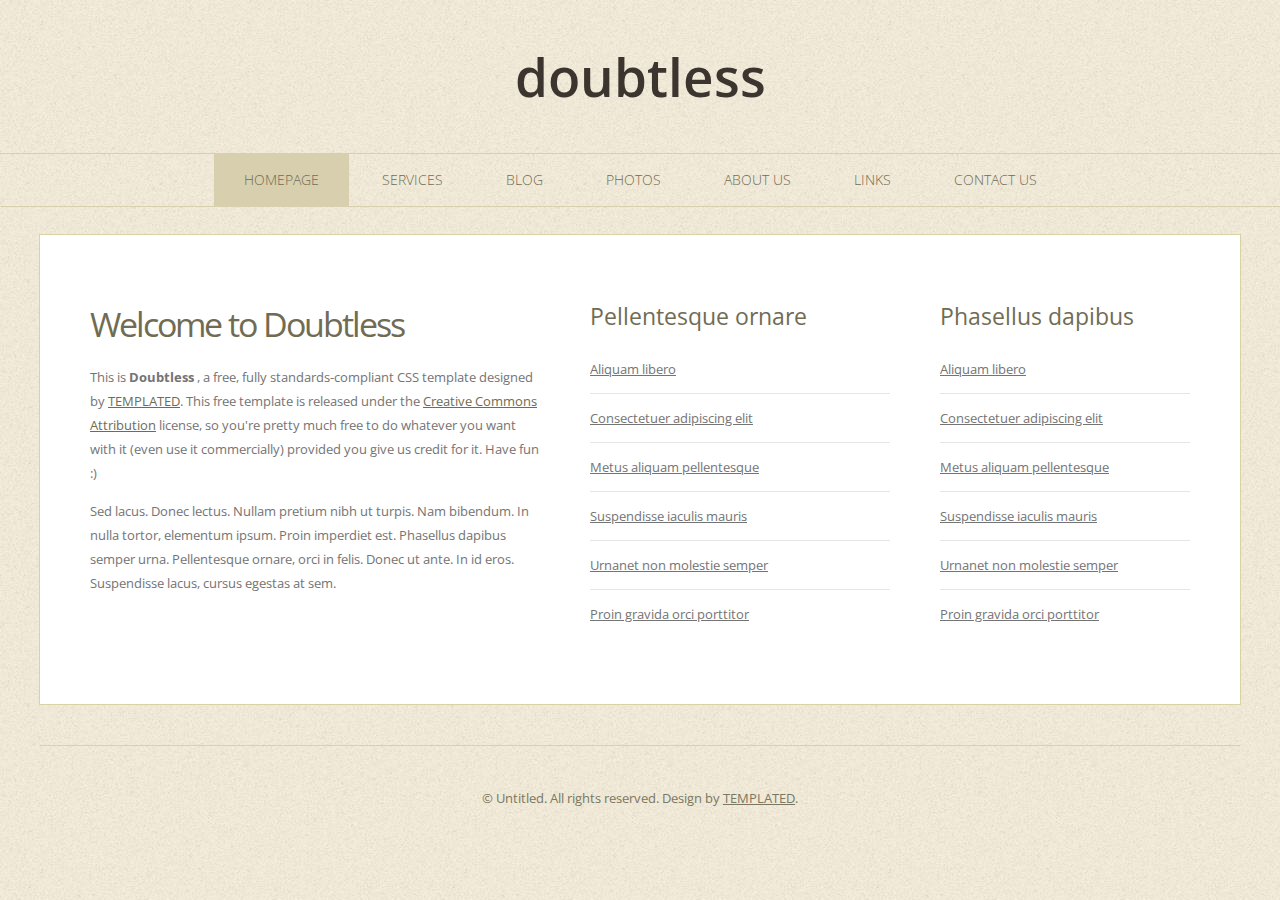
==== templated-doubtless/index.html @ 0f6a4803 "Our Template" ====
<!DOCTYPE html PUBLIC "-//W3C//DTD XHTML 1.0 Strict//EN" "http://www.w3.org/TR/xhtml1/DTD/xhtml1-strict.dtd">
<!--
Design by TEMPLATED
http://templated.co
Released for free under the Creative Commons Attribution License

Name       : Doubtless 
Description: A two-column, fixed-width design with dark color scheme.
Version    : 1.0
Released   : 20130428

-->
<html xmlns="http://www.w3.org/1999/xhtml">
<head>
<meta http-equiv="Content-Type" content="text/html; charset=utf-8" />
<title></title>
<meta name="keywords" content="" />
<meta name="description" content="" />
<link href="http://fonts.googleapis.com/css?family=Open+Sans:400,300,600,700|Archivo+Narrow:400,700" rel="stylesheet" type="text/css">
<link href="default.css" rel="stylesheet" type="text/css" media="all" />
<!--[if IE 6]>
<link href="default_ie6.css" rel="stylesheet" type="text/css" />
<![endif]-->
</head>
<body>
<div id="logo" class="container">
	<h1><a href="#">Doubtless</a></h1>
</div>
<div id="menu-wrapper">
	<div id="menu" class="container">
		<ul>
			<li class="current_page_item"><a href="#">Homepage</a></li>
			<li><a href="#">Services</a></li>
			<li><a href="#">Blog</a></li>
			<li><a href="#">Photos</a></li>
			<li><a href="#">About Us</a></li>
			<li><a href="#">Links</a></li>
			<li><a href="#">Contact Us</a></li>
		</ul>
	</div>
</div>
<div id="page" class="container">
	<div id="box1">
		<h2 class="title"><a href="#">Welcome to Doubtless</a></h2>
		<div style="clear: both;">&nbsp;</div>
		<div class="entry">
			<p>This is <strong>Doubtless </strong>, a free, fully standards-compliant CSS template designed by <a href="http://templated.co" rel="nofollow">TEMPLATED</a>.         This free template is released under the <a href="http://templated.co/license">Creative Commons Attribution</a> license, so you're pretty much free to do whatever you want with it (even use it commercially) provided you give us credit for it. Have fun :) </p>
			<p>Sed lacus. Donec lectus. Nullam pretium nibh ut turpis. Nam bibendum. In nulla tortor, elementum ipsum. Proin imperdiet est. Phasellus dapibus semper urna. Pellentesque ornare, orci in felis. Donec ut ante. In id eros. Suspendisse lacus, cursus egestas at sem.</p>
		</div>
	</div>
	<div id="box2">
		<h2>Pellentesque ornare</h2>
		<ul class="style1">
			<li class="first"><a href="#">Aliquam libero</a></li>
			<li><a href="#">Consectetuer adipiscing elit</a></li>
			<li><a href="#">Metus aliquam pellentesque</a></li>
			<li><a href="#">Suspendisse iaculis mauris</a></li>
			<li><a href="#">Urnanet non molestie semper</a></li>
			<li><a href="#">Proin gravida orci porttitor</a></li>
		</ul>
	</div>
	<div id="box3">
		<h2>Phasellus dapibus</h2>
		<ul class="style1">
			<li class="first"><a href="#">Aliquam libero</a></li>
			<li><a href="#">Consectetuer adipiscing elit</a></li>
			<li><a href="#">Metus aliquam pellentesque</a></li>
			<li><a href="#">Suspendisse iaculis mauris</a></li>
			<li><a href="#">Urnanet non molestie semper</a></li>
			<li><a href="#">Proin gravida orci porttitor</a></li>
		</ul>
	</div>
</div>
<div id="footer" class="container">
	<p>&copy; Untitled. All rights reserved. Design by <a href="http://templated.co" rel="nofollow">TEMPLATED</a>. </p>
</div>
</body>
</html>
---- templated-doubtless/default.css ----
html, body {
	height: 100%;
}

body {
	margin: 0px;
	padding: 0px;
	background: #F1E9D4 url(images/bg01.jpg) repeat;
	font-family: 'Open Sans', sans-serif;
	font-size: 10pt;
	color: #747474;
}


h1, h2, h3 {
	margin: 0;
	padding: 0;
}

p, ol, ul {
	margin-top: 0px;
}

p {
	line-height: 180%;
}

strong {
}

a {
	color: #706C53;
}

a:hover {
	text-decoration: none;
}

a img {
	border: none;
}

img.border {
}

img.alignleft {
	float: left;
}

img.alignright {
	float: right;
}

img.aligncenter {
	margin: 0px auto;
}

hr {
	display: none;
}

ul.style1
{
	margin: 0;
	padding: 0;
	list-style: none;
}

ul.style1 li
{
	padding: 15px 0px 15px 0px;
	border-top: 1px solid #E5E5E5;
}

ul.style1 a
{
	color: #747474;
}

ul.style1 .first
{
	padding-top: 0;
	border-top: none;
}

/** WRAPPER */

#wrapper {
}

.container {
	width: 1200px;
	margin: 0px auto;
}

.clearfix {
	clear: both;
}

/* Header */

#header-wrapper {
	overflow: hidden;
	height: 600px;
}

#header {
	width: 960px;
	height: 200px;
	margin: 0 auto;
	padding: 0px 20px;
}

/* Logo */

#logo {
	overflow: hidden;
	padding: 3em 0em;
}

#logo h1, #logo p {
	text-align: center;
}

#logo h1 {
	padding: 0px 0px 0px 0px;
	text-transform: lowercase;
	font-size: 4em;
	font-weight: 600;
	color: #706C53
}

#logo p {
	margin-top: -20px;
	padding: 0px 0px 0px 5px;
	font-size: 20px;
	font-weight: 300;
	color: #696969;
}

#logo p a {
	color: #696969;
}

#logo a {
	border: none;
	background: none;
	text-decoration: none;
	color: #3C342E;
}

/* Menu */

#menu-wrapper {
	overflow: hidden;
	height: 52px;
	margin-bottom: 2em;
	border-top: 1px solid #D7CFAD;
	border-bottom: 1px solid #D7CFAD;
}

#menu {
	overflow: hidden;
	height: 52px;
}

#menu ul {
	margin: 0;
	padding: 0px 0px 0px 0px;
	list-style: none;
	line-height: normal;
	text-align: center;
}

#menu li {
	display: inline-block;
}

#menu a {
	display: block;
	padding: 0px 30px;
	line-height: 52px;
	border: none;
	text-decoration: none;
	text-transform: lowercase;
	text-align: center;
	text-transform: uppercase;
	font-size: 14px;
	font-weight: 300;
	color: #706C53;
}

#menu a:hover, #menu .current_page_item a {
	background: #D7CFAD;
	text-decoration: none;
	color: #706C53;
}

#menu .current_page_item a {
}

/** PAGE */


#page {
	overflow: hidden;
	width: 1100px;
	margin-bottom: 3em;
	padding: 5em 50px;
	background: #FFF;
	border: 1px solid #D9D2A5;
}

#page h2 a
{
	letter-spacing: -2px;
	text-decoration: none;
	font-size: 1.7em;
	font-weight: 400;
	color: #706C53;
}


#box1
{
	float: left;
	width: 450px;
	margin-right: 50px;
}

#box2
{
	float: left;
	width: 300px;
}

#box2 h2, #box3 h2
{
	padding-bottom: 1.2em;
	font-weight: 400;
	font-size: 1.7em;
	font-weight: 400;
	color: #706C53;
}


#box3
{
	float: right;
	width: 250px;
}


/** CONTENT */

#content {
}

/** SIDEBAR */

#sidebar {
}

/* Footer */

#footer {
	overflow: hidden;
	padding: 3em 0em;
	border-top: 1px solid #D9D2A5;
	color: #7A7762;
}

#footer p {
	text-align: center;
}

#footer a {
	color: #7A7762;
}
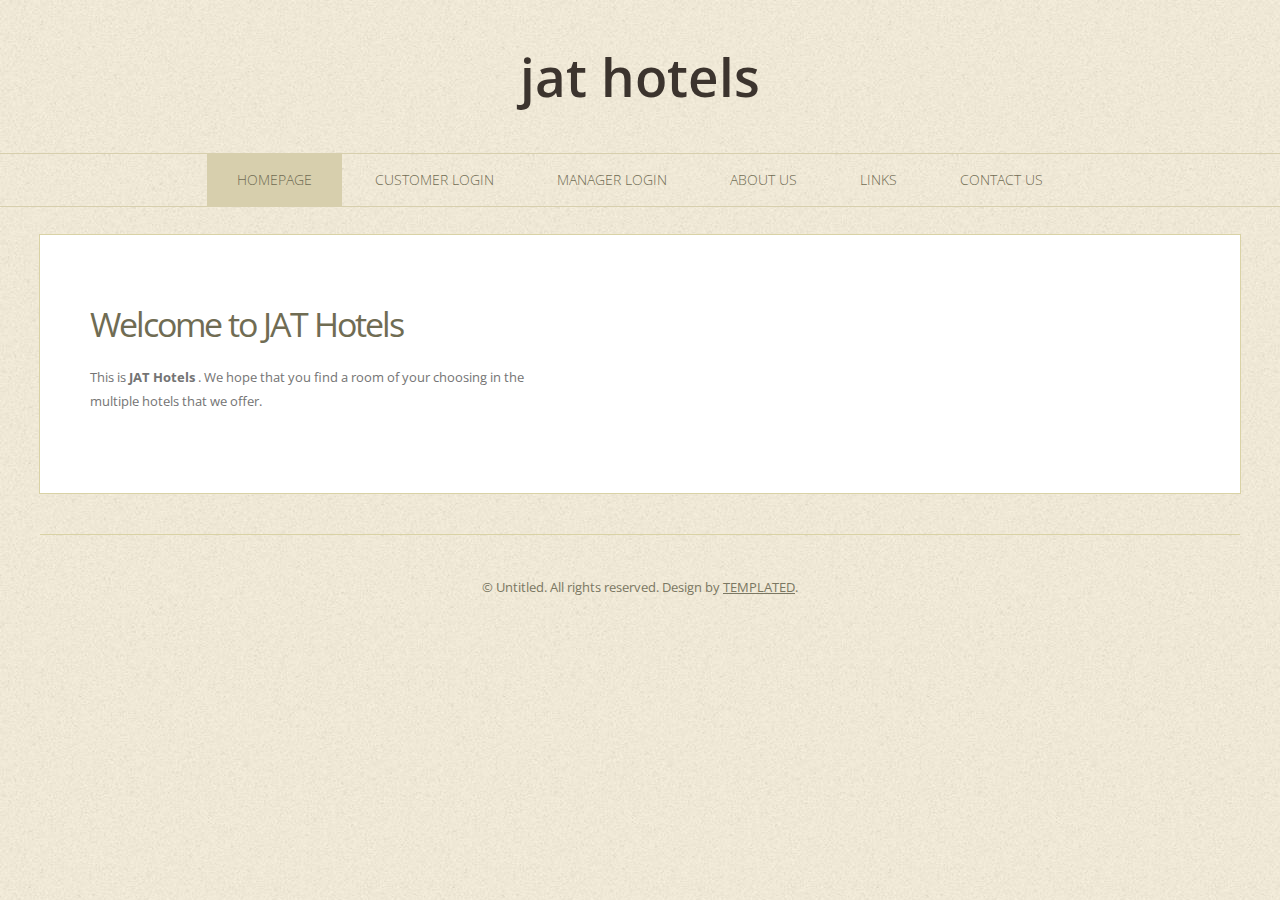
==== commit 35b21bdd: "Update index.html" ====
--- a/templated-doubtless/index.html
+++ b/templated-doubtless/index.html
@@ -3,12 +3,10 @@
 Design by TEMPLATED
 http://templated.co
 Released for free under the Creative Commons Attribution License
-
 Name       : Doubtless 
 Description: A two-column, fixed-width design with dark color scheme.
 Version    : 1.0
 Released   : 20130428
-
 -->
 <html xmlns="http://www.w3.org/1999/xhtml">
 <head>
@@ -24,15 +22,14 @@
 </head>
 <body>
 <div id="logo" class="container">
-	<h1><a href="#">Doubtless</a></h1>
+	<h1><a href="#">JAT Hotels</a></h1>
 </div>
 <div id="menu-wrapper">
 	<div id="menu" class="container">
 		<ul>
 			<li class="current_page_item"><a href="#">Homepage</a></li>
-			<li><a href="#">Services</a></li>
-			<li><a href="#">Blog</a></li>
-			<li><a href="#">Photos</a></li>
+			<li><a href="#">Customer Login</a></li>
+			<li><a href="#">Manager Login</a></li>
 			<li><a href="#">About Us</a></li>
 			<li><a href="#">Links</a></li>
 			<li><a href="#">Contact Us</a></li>
@@ -41,35 +38,13 @@
 </div>
 <div id="page" class="container">
 	<div id="box1">
-		<h2 class="title"><a href="#">Welcome to Doubtless</a></h2>
+		<h2 class="title"><a href="#">Welcome to JAT Hotels</a></h2>
 		<div style="clear: both;">&nbsp;</div>
 		<div class="entry">
-			<p>This is <strong>Doubtless </strong>, a free, fully standards-compliant CSS template designed by <a href="http://templated.co" rel="nofollow">TEMPLATED</a>.         This free template is released under the <a href="http://templated.co/license">Creative Commons Attribution</a> license, so you're pretty much free to do whatever you want with it (even use it commercially) provided you give us credit for it. Have fun :) </p>
-			<p>Sed lacus. Donec lectus. Nullam pretium nibh ut turpis. Nam bibendum. In nulla tortor, elementum ipsum. Proin imperdiet est. Phasellus dapibus semper urna. Pellentesque ornare, orci in felis. Donec ut ante. In id eros. Suspendisse lacus, cursus egestas at sem.</p>
+			<p>This is <strong>JAT Hotels </strong>. We hope that you find a room of your choosing in the multiple hotels that we offer.</p>
 		</div>
 	</div>
-	<div id="box2">
-		<h2>Pellentesque ornare</h2>
-		<ul class="style1">
-			<li class="first"><a href="#">Aliquam libero</a></li>
-			<li><a href="#">Consectetuer adipiscing elit</a></li>
-			<li><a href="#">Metus aliquam pellentesque</a></li>
-			<li><a href="#">Suspendisse iaculis mauris</a></li>
-			<li><a href="#">Urnanet non molestie semper</a></li>
-			<li><a href="#">Proin gravida orci porttitor</a></li>
-		</ul>
-	</div>
-	<div id="box3">
-		<h2>Phasellus dapibus</h2>
-		<ul class="style1">
-			<li class="first"><a href="#">Aliquam libero</a></li>
-			<li><a href="#">Consectetuer adipiscing elit</a></li>
-			<li><a href="#">Metus aliquam pellentesque</a></li>
-			<li><a href="#">Suspendisse iaculis mauris</a></li>
-			<li><a href="#">Urnanet non molestie semper</a></li>
-			<li><a href="#">Proin gravida orci porttitor</a></li>
-		</ul>
-	</div>
+	
 </div>
 <div id="footer" class="container">
 	<p>&copy; Untitled. All rights reserved. Design by <a href="http://templated.co" rel="nofollow">TEMPLATED</a>. </p>
